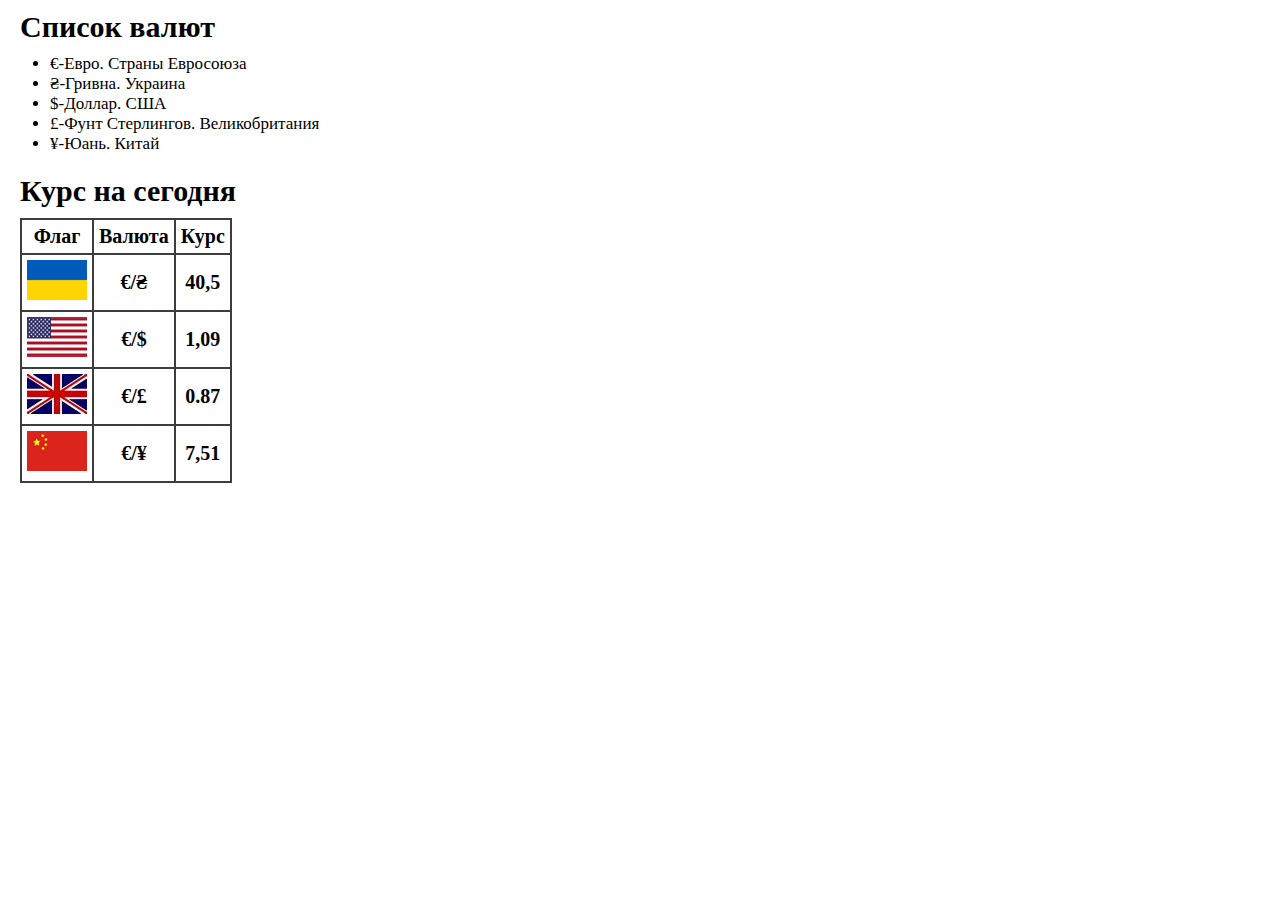
==== HWFE_06.04/index.html @ 1fee6b55 "Add files via upload" ====
<!DOCTYPE html>
<html lang="en">

<head>
    <meta charset="UTF-8">
    <meta http-equiv="X-UA-Compatible" content="IE=edge">
    <meta name="viewport" content="width=device-width, initial-scale=1.0">
    <title>Kurs valut</title>
    <link rel="stylesheet" href="./style.css">
</head>

<body>
    <h3>Список валют</h3>
    <ul>
        <li>€-Евро. Страны Евросоюза</li>
        <li>₴-Гривна. Украина</li>
        <li>$-Доллар. США</li>
        <li>£-Фунт Стерлингов. Великобритания</li>
        <li>¥-Юань. Китай</li>
    </ul>
    <h3>Курс на сегодня</h3>
    <table>
        <thead>
            <tr>
                <th>Флаг</th>
                <th>Валюта</th>
                <th>Курс</th>
            </tr>
        </thead>
        <tbody>
            <tr>
                <td><img src="./img/UA.jpg" alt=""></td>
                <td>€/₴</td>
                <td>40,5</td>
            </tr>
            <tr>
                <td><img src="./img/USA.png" alt=""></td>
                <td>€/$</td>
                <td>1,09</td>
            </tr>
            <tr>
                <td><img src="./img/GB.jpg" alt=""></td>
                <td>€/£</td>
                <td>0.87</td>
            </tr>
            <tr>
                <td><img src="./img/CHINA.jpg" alt=""></td>
                <td>€/¥</td>
                <td>7,51</td>
            </tr>
        </tbody>
    </table>
</body>

</html>
---- HWFE_06.04/style.css ----
* {
    margin: 0;
    padding: 0;
    box-sizing: border-box;
}

h3 {
    margin-top: 10px;
    margin-bottom: 10px;
    margin-left: 20px;
    font-size: 30px;
}

ul {
    margin-top: 10px;
    margin-bottom: 20px;
    margin-left: 50px;
    font-size: 17px;
}


table, th, td {
    border: 2px solid rgb(61, 61, 61);
    border-collapse: collapse;
    margin-left: 20px;
    padding: 5px;
    font-size: 20px;
    font-weight: bolder;
    text-align: center;
}
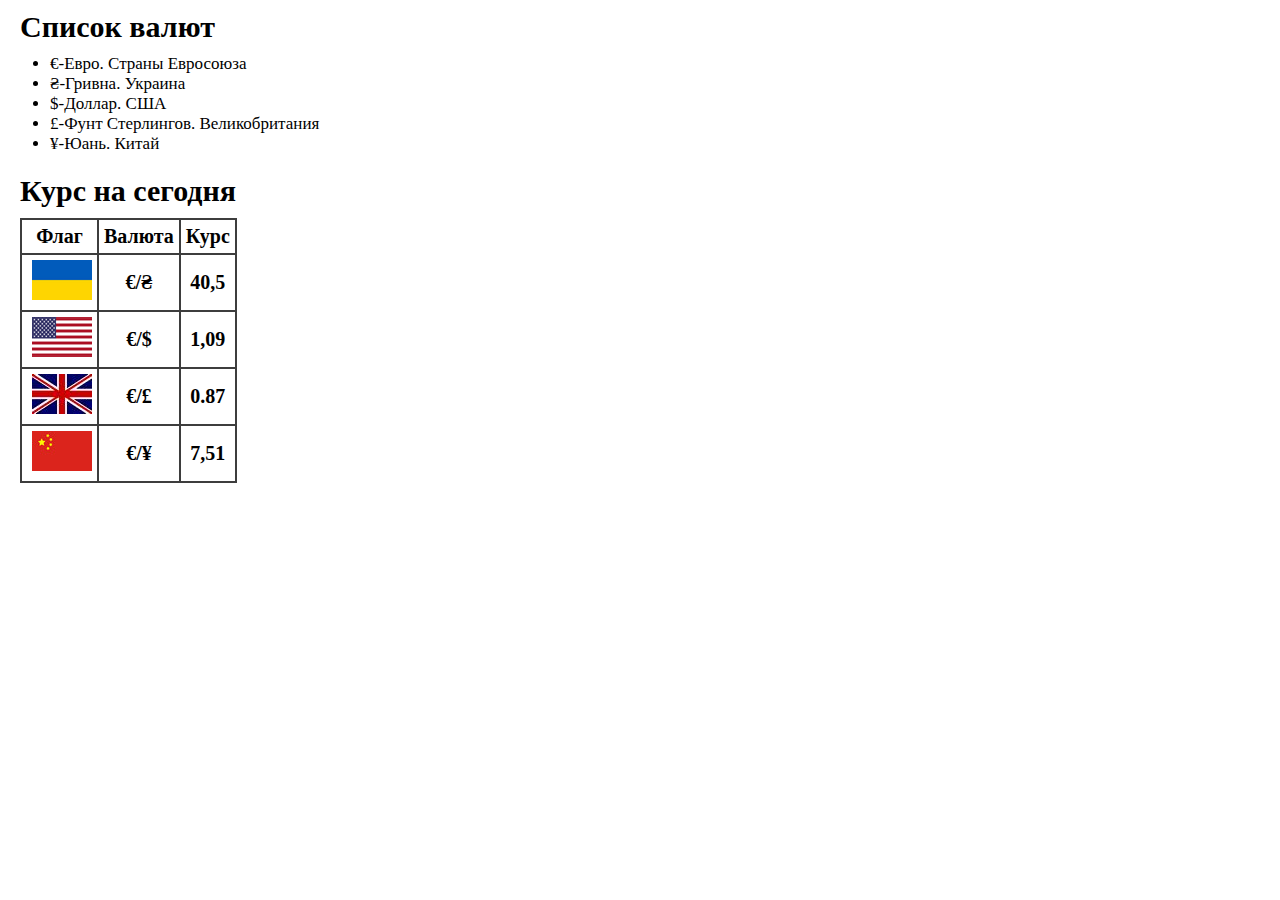
==== commit c0999547: "Add files via upload" ====
--- a/HWFE_06.04/index.html
+++ b/HWFE_06.04/index.html
@@ -29,22 +29,22 @@
         </thead>
         <tbody>
             <tr>
-                <td><img src="./img/UA.jpg" alt=""></td>
+                <td><img src="./img/EU.jpg" alt="">   <img src="./img/UA.jpg" alt=""></td>
                 <td>€/₴</td>
                 <td>40,5</td>
             </tr>
             <tr>
-                <td><img src="./img/USA.png" alt=""></td>
+                <td><img src="./img/EU.jpg" alt="">   <img src="./img/USA.png" alt=""></td>
                 <td>€/$</td>
                 <td>1,09</td>
             </tr>
             <tr>
-                <td><img src="./img/GB.jpg" alt=""></td>
+                <td><img src="./img/EU.jpg" alt="">   <img src="./img/GB.jpg" alt=""></td>
                 <td>€/£</td>
                 <td>0.87</td>
             </tr>
             <tr>
-                <td><img src="./img/CHINA.jpg" alt=""></td>
+                <td><img src="./img/EU.jpg" alt="">   <img src="./img/CHINA.jpg" alt=""></td>
                 <td>€/¥</td>
                 <td>7,51</td>
             </tr>
